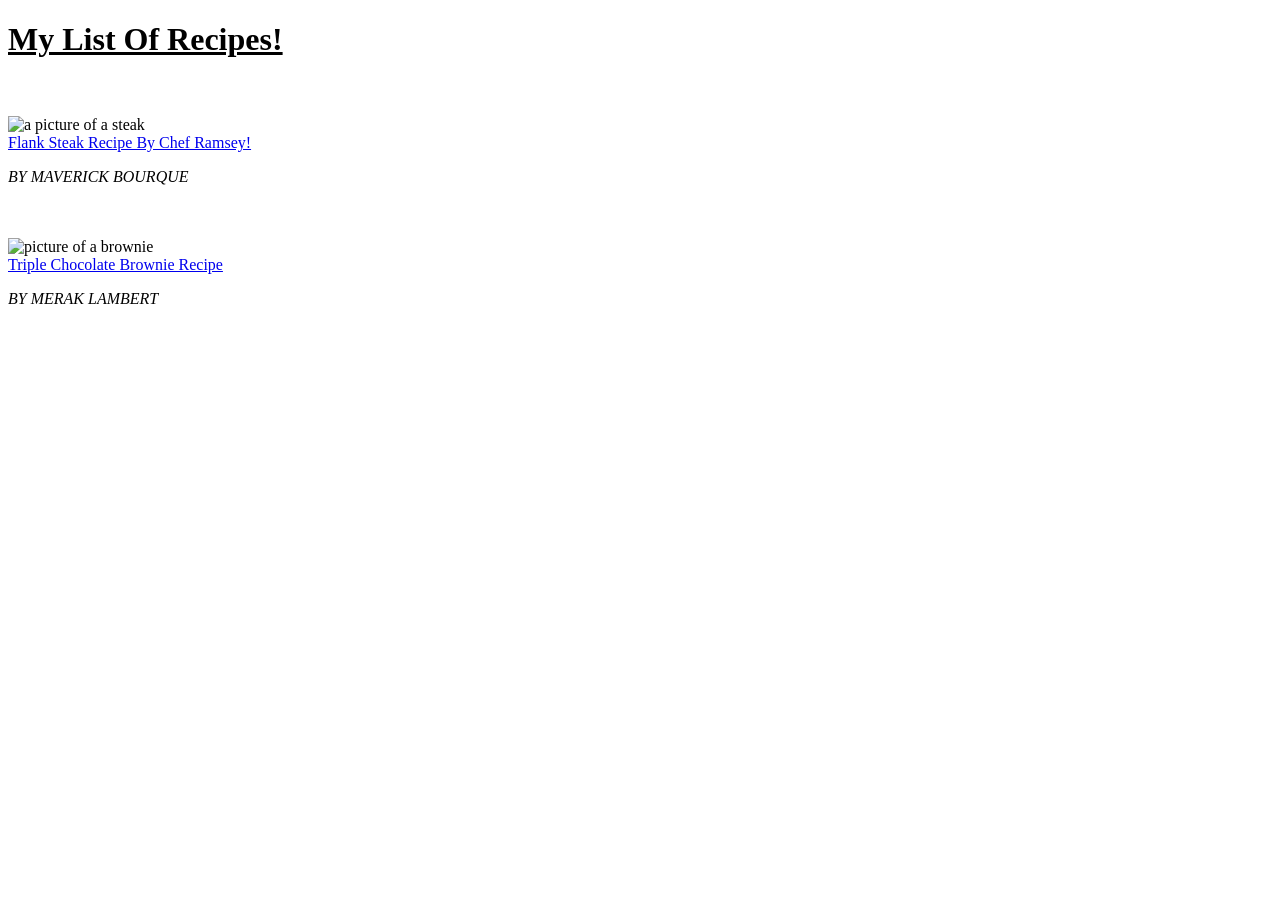
==== index.html @ 2d1da5d4 "Adding Base files, also edited README.md #3 line" ====
<!DOCTYPE html>
<html lang="en">
<head>
    <meta charset="UTF-8">
    <title>My Homemade Recipes</title>
</head>
<body>
    <header><h1><u>My List Of Recipes!</u></h1></header>
    <br>
    <br>

    <img src="./img/download.jpeg" alt="a picture of a steak">
    <br>
    <a href="first-recipe.html">Flank Steak Recipe By Chef Ramsey!</a>
    <p><i>BY MAVERICK BOURQUE</i></p>

    <br>
    <br>

    <img src="img/Chocolate-Brownie-Recipe-5.jpeg" width="299" alt="picture of a brownie">
    <br>
    <a href="second-recipe.html">Triple Chocolate Brownie Recipe</a>
    <p><i>BY MERAK LAMBERT</i></p>

</body>
</html>
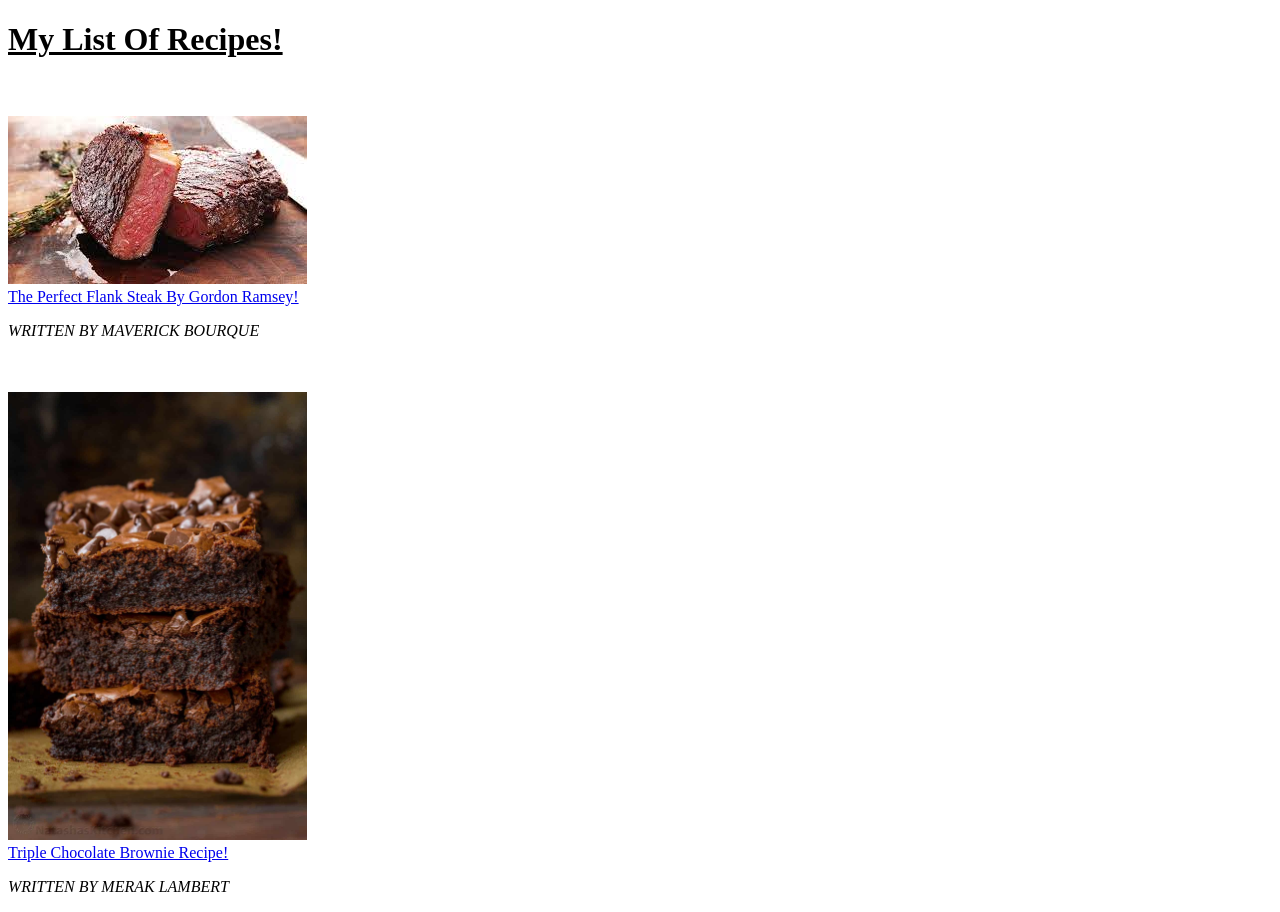
==== commit e1af3167: "edited name of links to better understand them" ====
--- a/index.html
+++ b/index.html
@@ -11,16 +11,16 @@
 
     <img src="./img/download.jpeg" alt="a picture of a steak">
     <br>
-    <a href="first-recipe.html">Flank Steak Recipe By Chef Ramsey!</a>
-    <p><i>BY MAVERICK BOURQUE</i></p>
+    <a href="first-recipe.html">The Perfect Flank Steak By Gordon Ramsey!</a>
+    <p><i>WRITTEN BY MAVERICK BOURQUE</i></p>
 
     <br>
     <br>
 
     <img src="img/Chocolate-Brownie-Recipe-5.jpeg" width="299" alt="picture of a brownie">
     <br>
-    <a href="second-recipe.html">Triple Chocolate Brownie Recipe</a>
-    <p><i>BY MERAK LAMBERT</i></p>
+    <a href="second-recipe.html">Triple Chocolate Brownie Recipe!</a>
+    <p><i>WRITTEN BY MERAK LAMBERT</i></p>
 
 </body>
 </html>
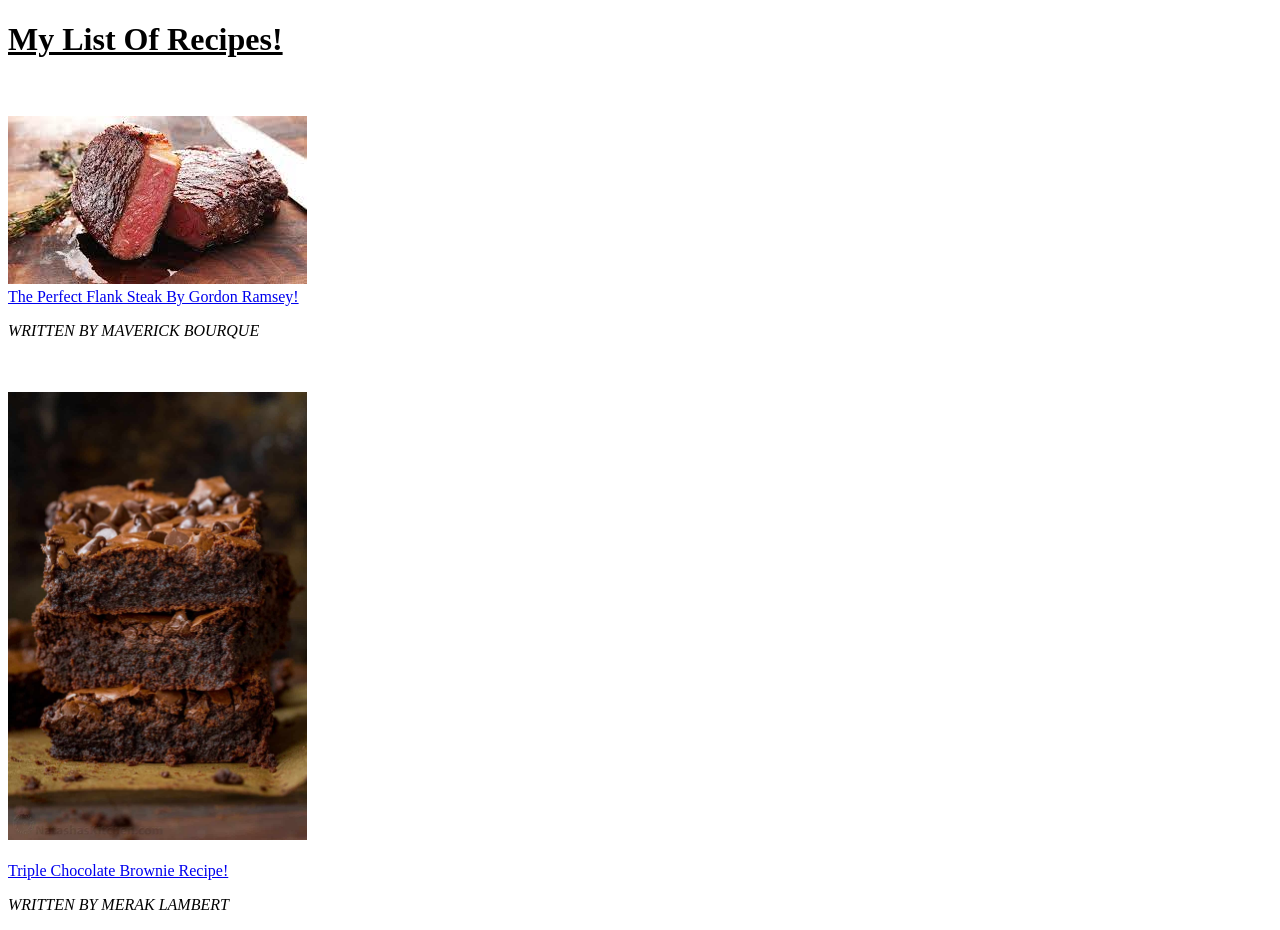
==== commit 738aa23b: "updates to files" ====
--- a/index.html
+++ b/index.html
@@ -3,6 +3,7 @@
 <head>
     <meta charset="UTF-8">
     <title>My Homemade Recipes</title>
+    <link rel="stylesheet" href="styles.css">
 </head>
 <body>
     <header><h1><u>My List Of Recipes!</u></h1></header>
@@ -17,8 +18,12 @@
     <br>
     <br>
 
+    <div>
     <img src="img/Chocolate-Brownie-Recipe-5.jpeg" width="299" alt="picture of a brownie">
+    </div>
+
     <br>
+    
     <a href="second-recipe.html">Triple Chocolate Brownie Recipe!</a>
     <p><i>WRITTEN BY MERAK LAMBERT</i></p>
 
